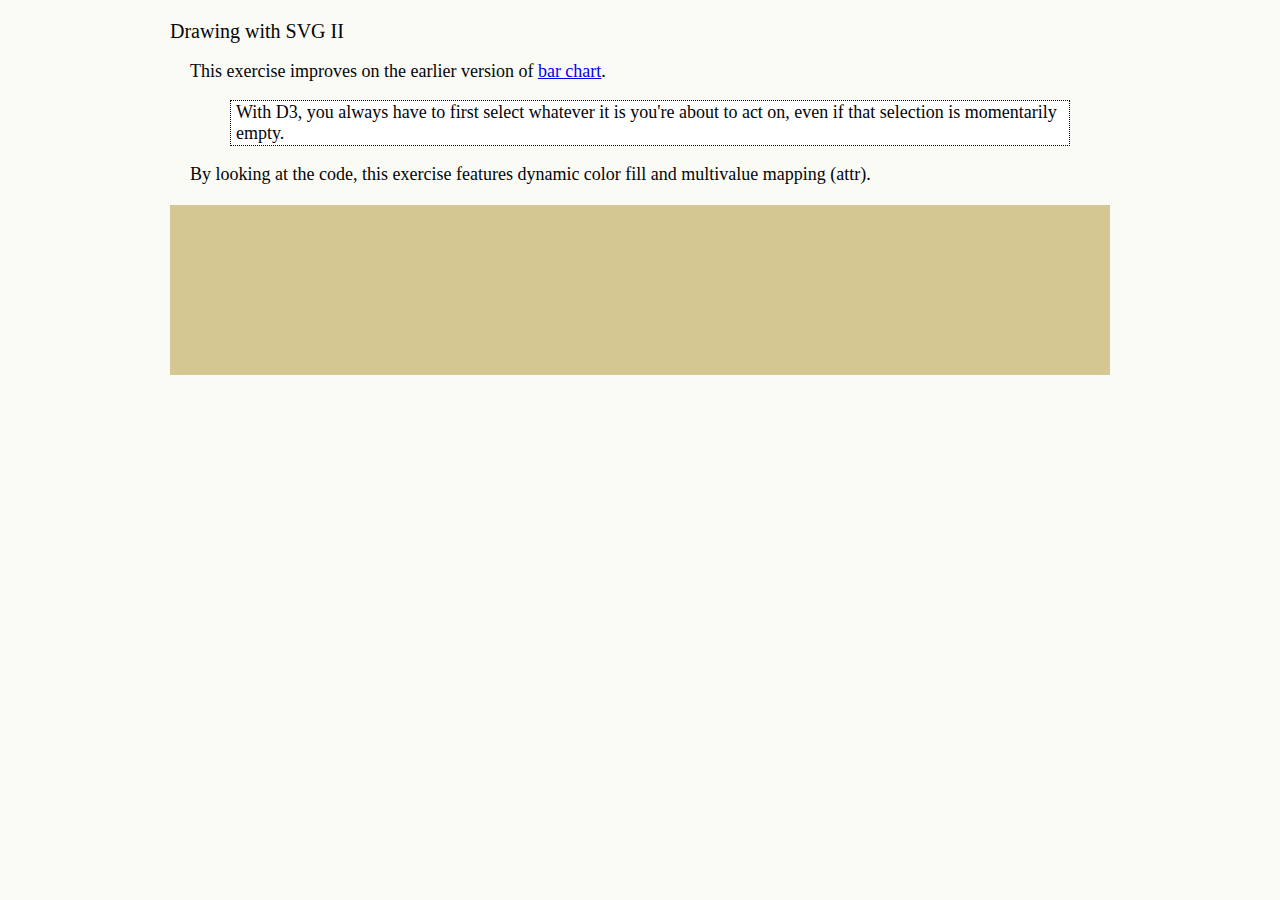
==== d3_4.html @ f5b3c74a "add svg II" ====
<!DOCTYPE html>
<html lang="en">
<head>
	<meta charset="utf-8" />
	<link rel="stylesheet" href="css/ex_primary.css" />
	<link rel="stylesheet" href="css/d3_4.css" />
	<script src="js/d3.v3.js"></script>
	<title>d3.js - Drawing SVG II</title>
</head>
<body>
	<div id="page-wrapper">
		<div id="content">
			<div id="header">
				<div id="ex-name">
					Drawing with SVG II
				</div>
				<div id="detail">
					<p>This exercise improves on the earlier version of <a href="d3_2.html">bar chart</a>.
						<blockquote>With D3, you always have to first select whatever it is you're about to act on, even if that selection is momentarily empty.</blockquote>
						By looking at the code, this exercise features dynamic color fill and multivalue mapping (attr).
					</p> 
				</div>
			</div>
			<div id="main" class="min-height">
				<!--javascript generated chart output here-->
			</div>
		</div>
	</div>

	<script>
		var w = 500;
		var h = 150;
		var barPadding = 1;
		var dataset = [];
		for (var i=0; i < 35; i++) {
			var newNumber = Math.floor(Math.random() * 25);
			dataset.push(newNumber);
		}
		var svg = d3.select("div #main")
				.append("svg")
				.attr("width", w)
				.attr("height",h);

		svg.selectAll("rect")
				.data(dataset)
				.enter()
				.append("rect")
				.attr({
					x: function(d,i) {return i * (w/dataset.length);},
					y: function(d) {return h - (d*4);},
					width: w / dataset.length - barPadding,
					height: function(d) {return d * 4;},
					fill: function(d) {return "rgb(0,100," + (d * 10) + ")";}
				});

	</script>

</body>

</html>
---- css/ex_primary.css ----
* {
	font-family: Garamond, Baskerville, "Baskerville Old Face", "Hoefler Text", "Times New Roman", serif;
}

body {
	background-color: #fbfbf5;
	font-size: 1.25em;
	color: #030509;
	margin: 0px;
}

#project-name {
	font-weight: bold;
}

#detail {
	margin-left: 20px;
	font-size: .9em;
}

#page-wrapper {
	min-width: 720px;
	max-width: 940px;
	margin: 20px auto;
}

#header {
	min-height: 130px;
	margin-bottom: 20px;
}

#main {
	background-color: #d4c791;
	padding: 10px 10px;
}
---- css/d3_4.css ----
blockquote {
	background-color: #ffffff;
	border: dotted 1px;
	padding: 1px 5px;
}

.bar {
	display: inline-block;
	width: 15px;
	background-color: #00868B;
	margin-right: 2px;
}

.min-height {
	height: 150px;
}

.text-highlight {
	color: #ff3900;
}
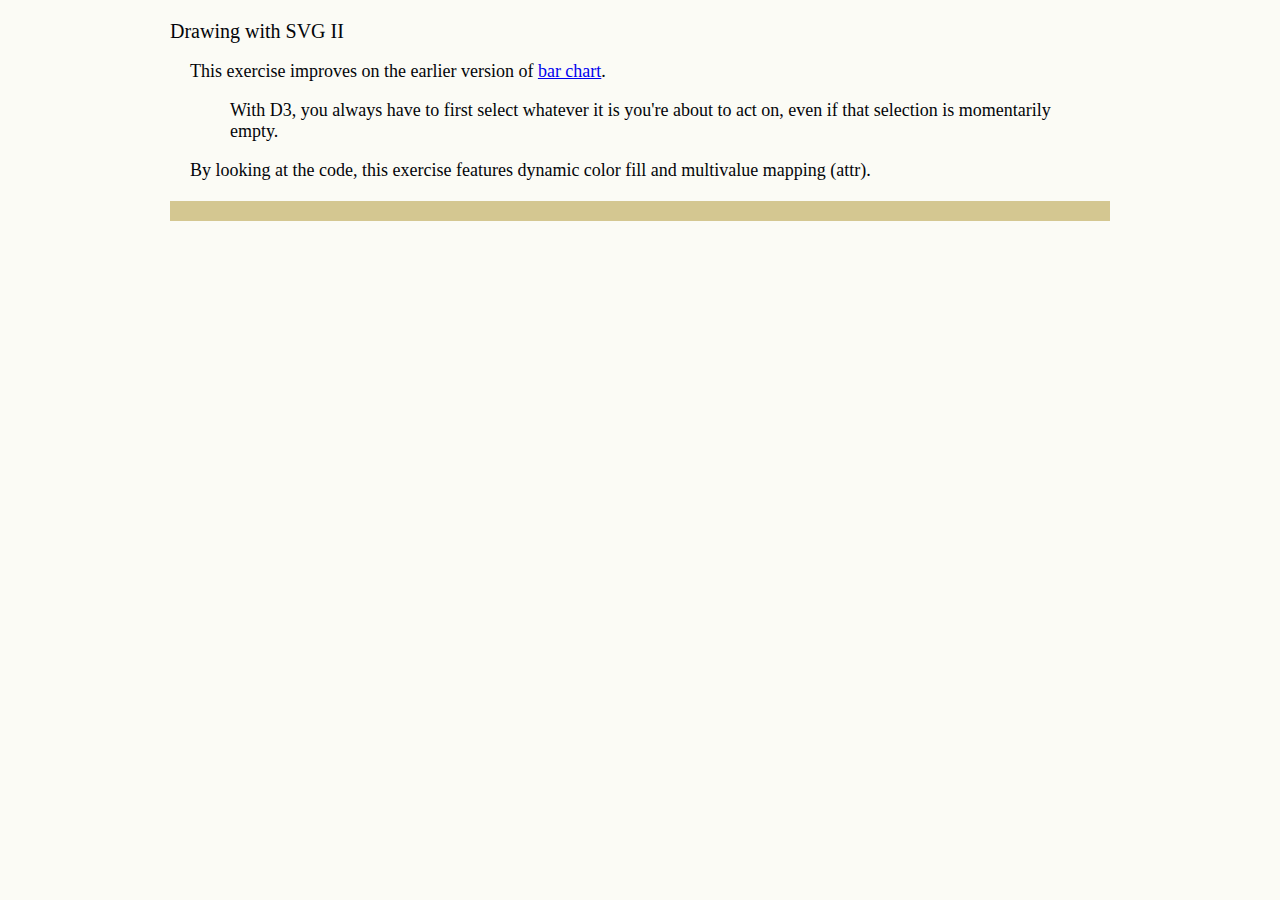
==== commit 6c1c61ed: "fixed d3 css target" ====
--- a/d3_4.html
+++ b/d3_4.html
@@ -3,7 +3,7 @@
 <head>
 	<meta charset="utf-8" />
 	<link rel="stylesheet" href="css/ex_primary.css" />
-	<link rel="stylesheet" href="css/d3_4.css" />
+	<link rel="stylesheet" href="css/d3_master.css" />
 	<script src="js/d3.v3.js"></script>
 	<title>d3.js - Drawing SVG II</title>
 </head>
